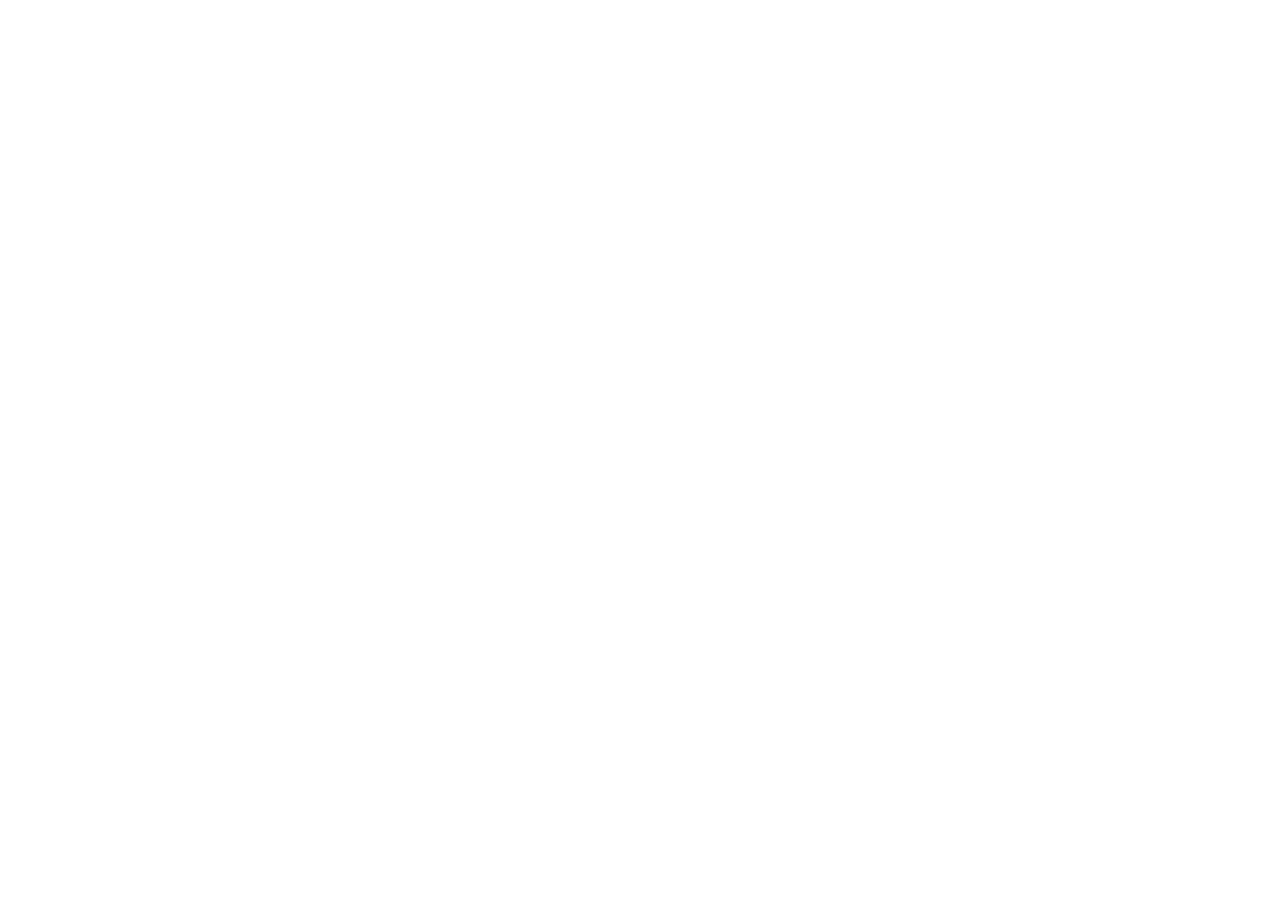
==== index.html @ 9cfb3103 "initial commit" ====
<!DOCTYPE html>
<html lang="en">
<head>
    <meta charset="UTF-8">
    <meta http-equiv="X-UA-Compatible" content="IE=edge">
    <meta name="viewport" content="width=device-width, initial-scale=1.0">
    <title>Hi I am Jaanvi</title>
</head>
<body>
    
</body>
</html>
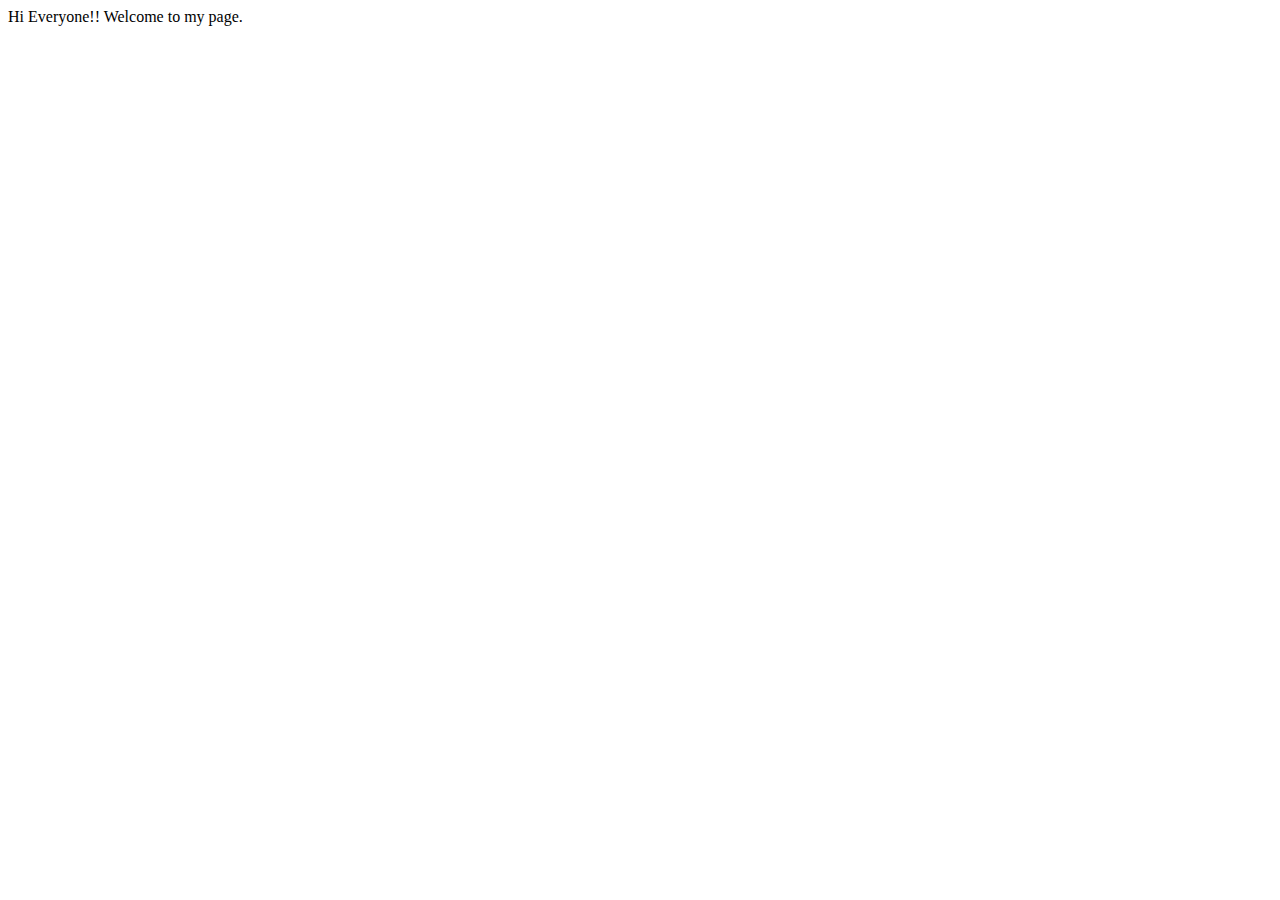
==== commit 0103b677: "docs-added info about me" ====
--- a/index.html
+++ b/index.html
@@ -4,9 +4,10 @@
     <meta charset="UTF-8">
     <meta http-equiv="X-UA-Compatible" content="IE=edge">
     <meta name="viewport" content="width=device-width, initial-scale=1.0">
-    <title>Hi I am Jaanvi</title>
+    <title>Test page</title>
 </head>
 <body>
-    
+    Hi Everyone!!
+    Welcome to my page.
 </body>
 </html>